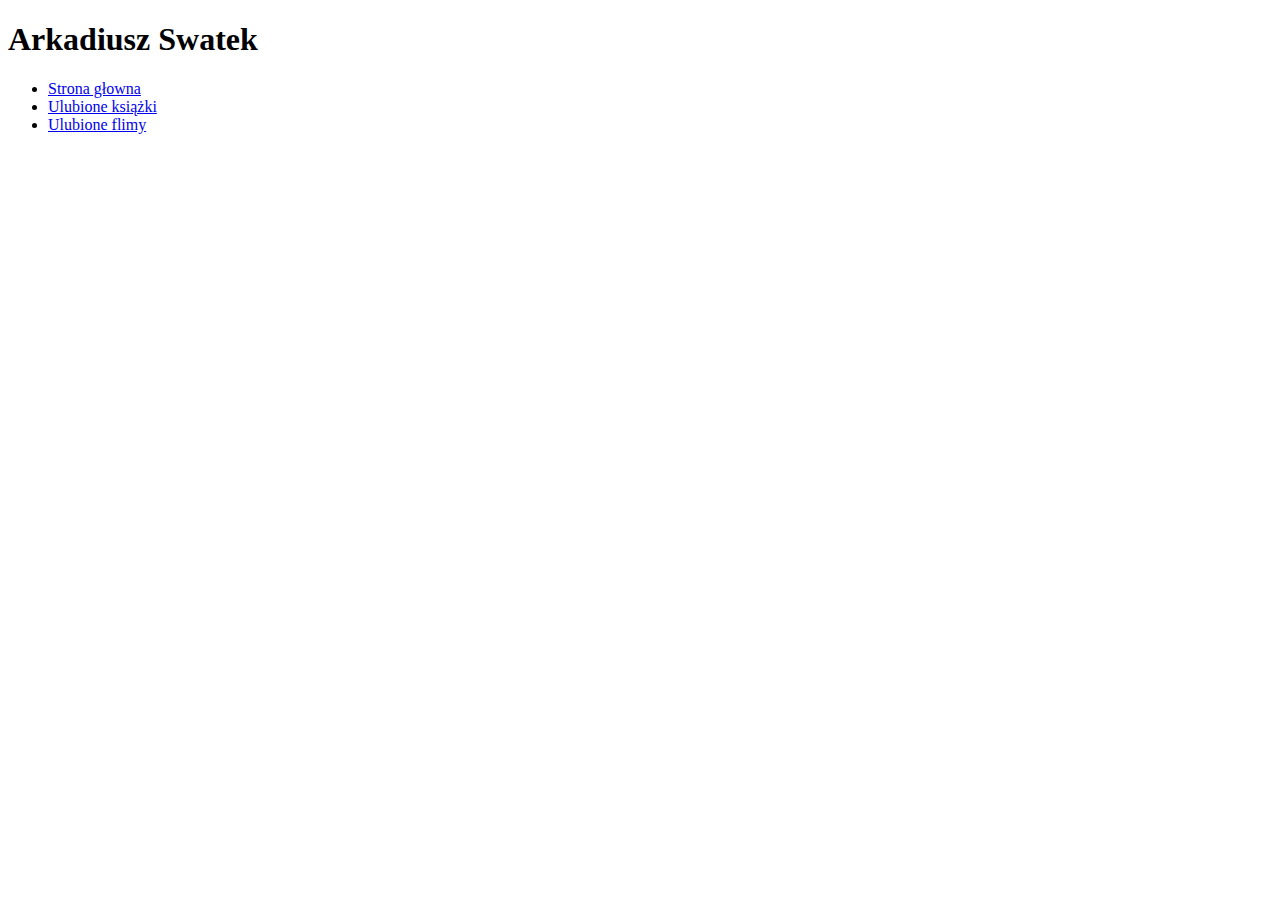
==== lab1/filmy.html @ 8178ec6a "Pierwsza zmiana" ====
<!DOCTYPE html>
<html lang="pl">
<head>
 <meta charset="utf-8" />
 <title>Laboratoria1</title>
</head>
<body>
<header>
 <h1>Arkadiusz Swatek</h1>
 <ul>
    <li>
        <a href="./index.html">Strona głowna</a>
    </li>
    <li>
        <a href="./ksiazki.html">Ulubione książki</a>
    </li>
    <li>
        <a href="./filmy.html">Ulubione flimy</a>
    </li>
</ul>
</header>
</body>
</html>
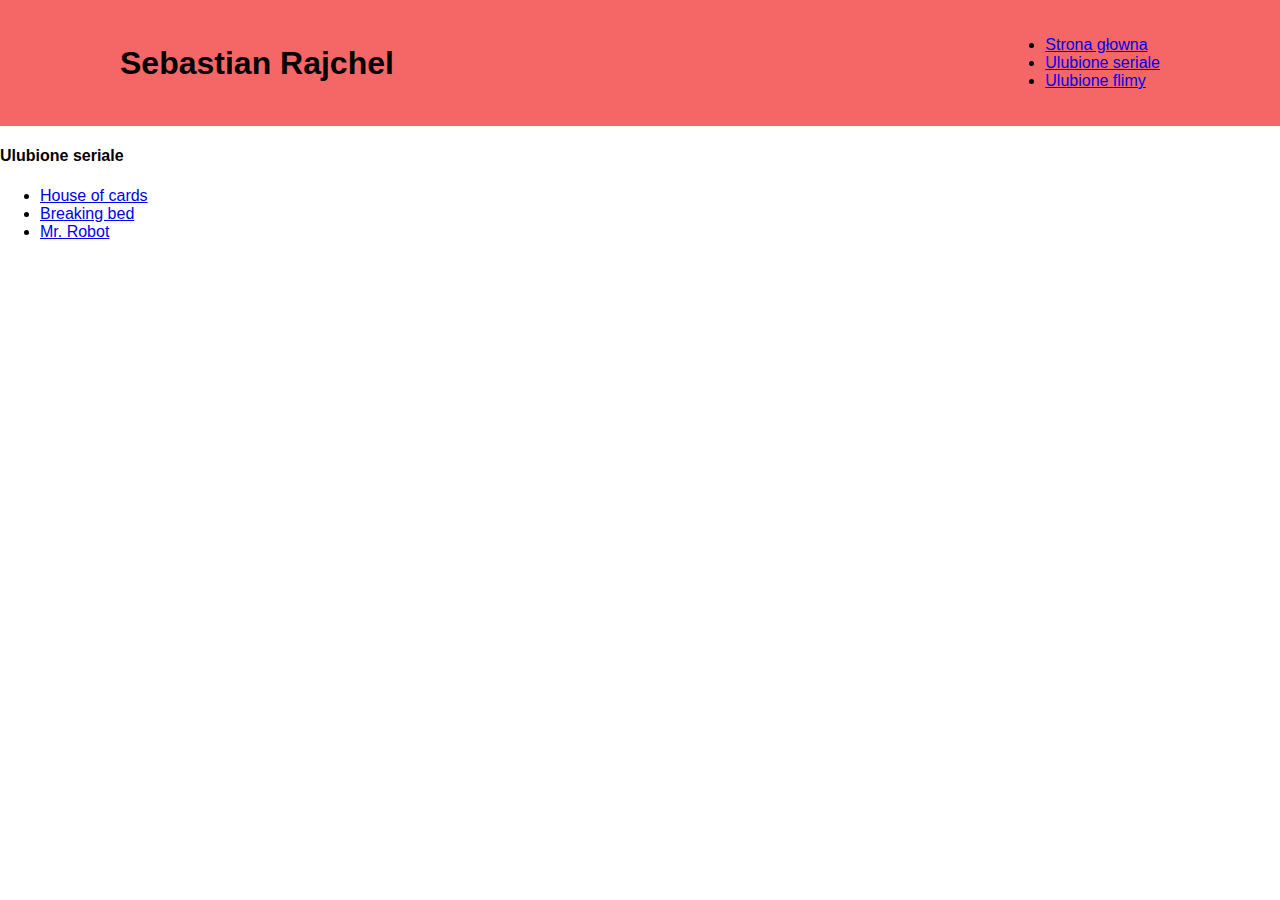
==== commit fe73ae47: "sformatowany nagłówek" ====
--- a/lab1/filmy.html
+++ b/lab1/filmy.html
@@ -3,21 +3,38 @@
 <head>
  <meta charset="utf-8" />
  <title>Laboratoria1</title>
+ <link rel="stylesheet" href="css/style.css" />
 </head>
 <body>
 <header>
- <h1>Arkadiusz Swatek</h1>
+ <h1>Sebastian Rajchel</h1>
  <ul>
     <li>
         <a href="./index.html">Strona głowna</a>
     </li>
     <li>
-        <a href="./ksiazki.html">Ulubione książki</a>
+        <a href="./seriale.html">Ulubione seriale</a>
     </li>
     <li>
         <a href="./filmy.html">Ulubione flimy</a>
     </li>
 </ul>
 </header>
+<section>
+    <article>
+        <h4>Ulubione seriale</h4>
+        <ul>
+            <li>
+                <a href="https://www.filmweb.pl/reviews/recenzja-serialu-House+of+Cards-15443">House of cards</a>
+            </li>
+            <li>
+                <a href="https://www.filmweb.pl/reviews/recenzja-serialu-Breaking+Bad-16943">Breaking bed</a>
+            </li>
+            <li>
+                <a href="https://www.filmweb.pl/reviews/recenzja-serialu-Mr.+Robot-17935">Mr. Robot</a>
+            </li>
+        </ul>
+    </article>
+</section>
 </body>
 </html>--- a/lab1/css/style.css
+++ b/lab1/css/style.css
@@ -0,0 +1,32 @@
+* {box-sizing: border-box;}
+    body {
+        margin: 0;
+        padding: 0 0;
+        font-family: "Inter", sans-serif;
+    }
+    header {
+        position: sticky;
+        width: 100%;
+        top: 0;
+        left: 0;
+        display: flex;
+        align-items: center;
+        justify-content: space-between;
+        background-color:#f56767; 
+        box-shadow: #f5efef;
+        padding: 20px 120px;
+        z-index: 50;
+        
+    }
+    header nav ul {
+        list-style: none;
+        display: flex;
+        align-items: center;
+        justify-content: right;
+        gap: 20px;
+    }
+    header nav ul li a {
+        color: #f5efef;
+        text-decoration: none;
+        font-weight: 400;
+    }